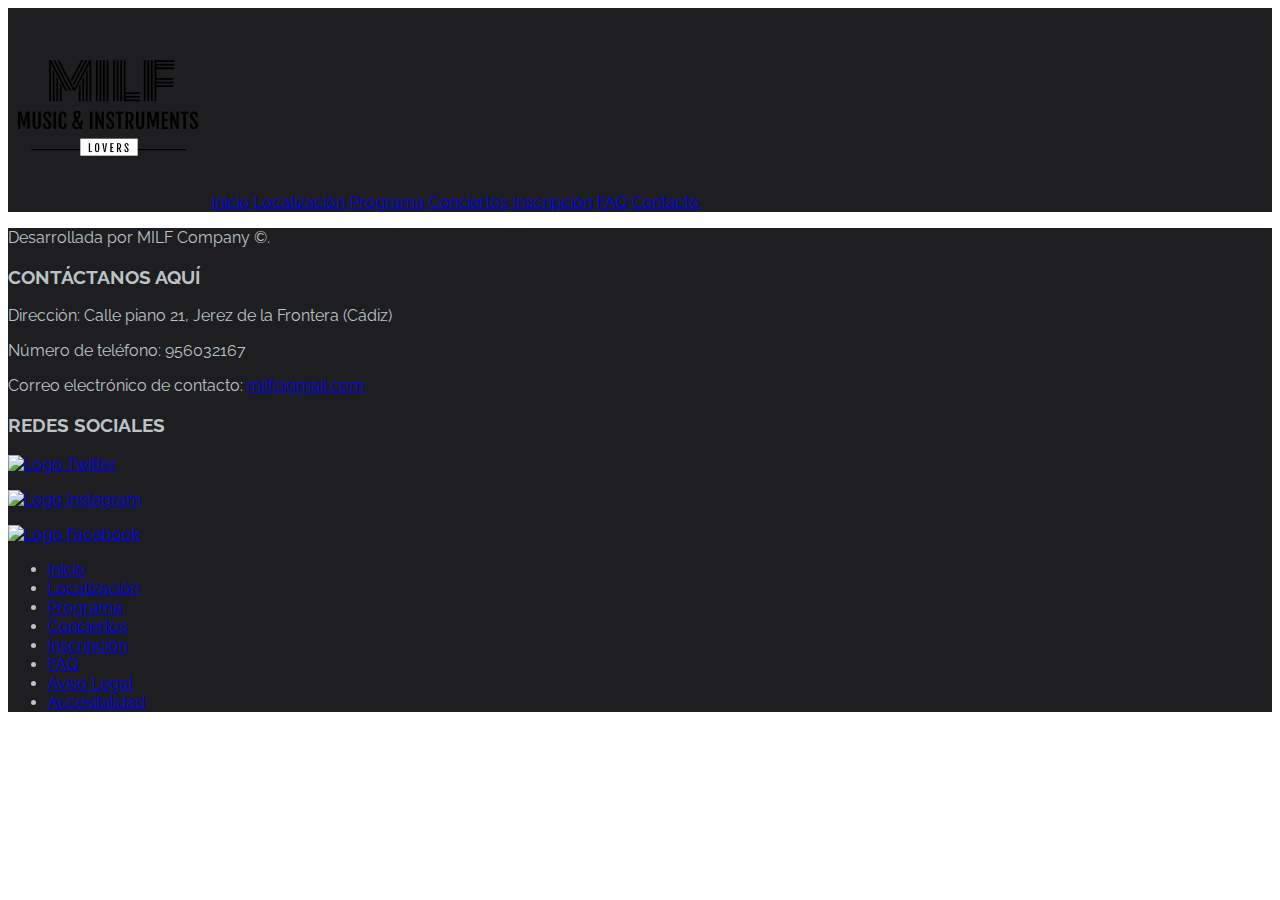
==== html/accesibilidad.html @ 6b8a1d64 "Cambios menores" ====
<!DOCTYPE html>
<html lang="es">
<head>
    <meta http-equiv="content-type" content="text/html; charset=utf-8">
    <meta name="keywords" content="musica, clasica">
    <meta name="description" content="Página web sobre festivales de música clásica.">
    <meta name="author" content="Luis Miguel Carpio Gavira, Sergio García Navarro">
    <meta name="designer" content="Luis Miguel Carpio Gavira, Sergio García Navarro">
    <title>MILF: Music & Instruments Lovers Festival</title>
    <link href="https://fonts.googleapis.com/css?family=Raleway|Viga&display=swap" rel="stylesheet">
    <link href="../css/estilo.css" rel="stylesheet" type="text/css">
</head>
<body>
<header class="pagina">
    <nav class="header">
        <a href="index.html"><img src="media/Logo.png" alt="Logo de la página web"></a>
        <a href="index.html">Inicio</a>
        <a href="localizacion.html">Localización</a>
        <a href="programa.html">Programa</a>
        <a href="conciertos.html">Conciertos</a>
        <a href="inscripcion.html">Inscripción</a>
        <a href="FAQ.html">FAQ</a>
        <a href="contacto.html">Contacto</a>
    </nav>
</header>
<section>
    <ul>
        <!--Redireccionar a artículos de la propia página. En el caso de preguntas, clasificarlas por temas-->
    </ul>
</section>
<section>
    <article>
        <!--Escribir sobre la accesibilidad de la página web-->
    </article>
</section>
<footer class="footer">
    <div><p>Desarrollada por MILF Company &copy;.</p></div>
    <h3>CONTÁCTANOS AQUÍ</h3>
    <div>
        <p>Dirección: Calle piano 21, Jerez de la Frontera (Cádiz)</p>
        <p>Número de teléfono: 956032167</p>
        <p>Correo electrónico de contacto: <a href="mailto:milf@gmail.com">milf@gmail.com</a></p>
    </div>
    <h3>REDES SOCIALES</h3>
    <!-- Incluir en las redes sociales las imágenes de sus iconos-->
    <div>
		<p><a href="http://www.twitter.com/milf"><img src="#" alt="Logo Twitter"></a></p>
        <p><a href="http://www.instagram.com/milf"><img src="#" alt="Logo Instagram"></a></p>
        <p><a href="http://www.facebook.com/milf"><img src="#" alt="Logo Facebook"></a></p>
    </div> 
    <!-- Introducir enlaces para la navegación en el footer-->
    <div>
		<ul>
			<li><a href="index.html">Inicio</a></li>
			<li><a href="localizacion.html">Localización</a></li>
			<li><a href="programa.html">Programa</a></li>
			<li><a href="conciertos.html">Conciertos</a></li>
			<li><a href="inscripcion.html">Inscripción</a></li>
			<li><a href="FAQ.html">FAQ</a></li>
			<li><a href="#">Aviso Legal</a></li>
			<li><a href="accesibilidad.html">Accesibilidad</a></li>
		</ul>
    </div>
</footer>
</body>
</html>
---- css/estilo.css ----
.pagina {
    background-color: #FFFFFF;
}

.header{
    background-color: #1E1E20;
    font-family: 'Raleway';
    color: #BBC3C6;
}

.footer{
    background-color: #1E1E20;
    font-family: 'Raleway';
    color: #BBC3C6;
}
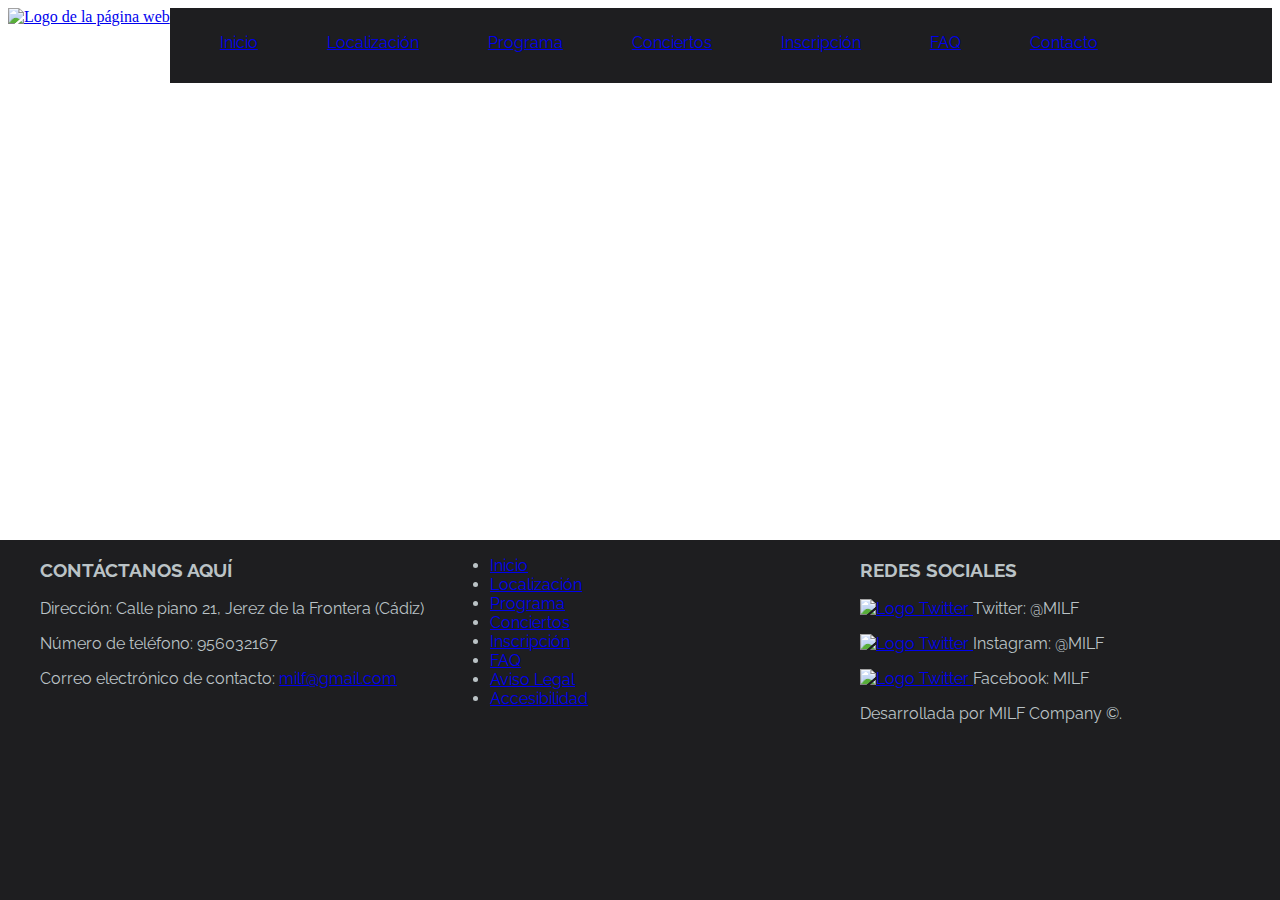
==== commit 79791154: "Cambios css, footer y header" ====
--- a/html/accesibilidad.html
+++ b/html/accesibilidad.html
@@ -11,18 +11,20 @@
     <link href="../css/estilo.css" rel="stylesheet" type="text/css">
 </head>
 <body>
-<header class="pagina">
-    <nav class="header">
-        <a href="index.html"><img src="media/Logo.png" alt="Logo de la página web"></a>
-        <a href="index.html">Inicio</a>
-        <a href="localizacion.html">Localización</a>
-        <a href="programa.html">Programa</a>
-        <a href="conciertos.html">Conciertos</a>
-        <a href="inscripcion.html">Inscripción</a>
-        <a href="FAQ.html">FAQ</a>
-        <a href="contacto.html">Contacto</a>
-    </nav>
-</header>
+    <header>
+        <div class="logo">
+            <a href="index.html"><img src="media/Logo.png" alt="Logo de la página web"></a>
+        </div>
+        <nav class="header">
+            <a href="index.html">Inicio</a>
+            <a href="localizacion.html">Localización</a>
+            <a href="programa.html">Programa</a>
+            <a href="conciertos.html">Conciertos</a>
+            <a href="inscripcion.html">Inscripción</a>
+            <a href="FAQ.html">FAQ</a>
+            <a href="contacto.html">Contacto</a>
+        </nav>
+    </header>
 <section>
     <ul>
         <!--Redireccionar a artículos de la propia página. En el caso de preguntas, clasificarlas por temas-->
@@ -34,22 +36,13 @@
     </article>
 </section>
 <footer class="footer">
-    <div><p>Desarrollada por MILF Company &copy;.</p></div>
-    <h3>CONTÁCTANOS AQUÍ</h3>
-    <div>
-        <p>Dirección: Calle piano 21, Jerez de la Frontera (Cádiz)</p>
-        <p>Número de teléfono: 956032167</p>
-        <p>Correo electrónico de contacto: <a href="mailto:milf@gmail.com">milf@gmail.com</a></p>
+    <div class="columna">
+        <h3>CONTÁCTANOS AQUÍ</h3>
+            <p>Dirección: Calle piano 21, Jerez de la Frontera (Cádiz)</p>
+            <p>Número de teléfono: 956032167</p>
+            <p>Correo electrónico de contacto: <a href="mailto:milf@gmail.com">milf@gmail.com</a></p>
     </div>
-    <h3>REDES SOCIALES</h3>
-    <!-- Incluir en las redes sociales las imágenes de sus iconos-->
-    <div>
-		<p><a href="http://www.twitter.com/milf"><img src="#" alt="Logo Twitter"></a></p>
-        <p><a href="http://www.instagram.com/milf"><img src="#" alt="Logo Instagram"></a></p>
-        <p><a href="http://www.facebook.com/milf"><img src="#" alt="Logo Facebook"></a></p>
-    </div> 
-    <!-- Introducir enlaces para la navegación en el footer-->
-    <div>
+    <div class="columna">
 		<ul>
 			<li><a href="index.html">Inicio</a></li>
 			<li><a href="localizacion.html">Localización</a></li>
@@ -61,6 +54,30 @@
 			<li><a href="accesibilidad.html">Accesibilidad</a></li>
 		</ul>
     </div>
+    <div class="columna">
+        <h3>REDES SOCIALES</h3>
+        <!-- Incluir en las redes sociales las imágenes de sus iconos-->
+        <div>
+		    <p>
+                <a href="http://www.twitter.com/milf">
+                <img src="#" alt="Logo Twitter">
+                </a>Twitter: @MILF
+            </p>
+            <p>
+                <a href="http://www.twitter.com/milf">
+                <img src="#" alt="Logo Twitter">
+                </a>Instagram: @MILF
+            </p>
+            <p>
+                <a href="http://www.twitter.com/milf">
+                <img src="#" alt="Logo Twitter">
+                </a>Facebook: MILF
+            </p>
+        </div> 
+    </div>
+        <div>
+            <p>Desarrollada por MILF Company &copy;.</p>
+        </div>
 </footer>
 </body>
 </html>--- a/css/estilo.css
+++ b/css/estilo.css
@@ -2,14 +2,45 @@
     background-color: #FFFFFF;
 }
 
+.logo{
+    background-color: #FFFFFF;
+    background-size: 20%;
+    float: left;
+}
+
 .header{
     background-color: #1E1E20;
+    background-position: 20% 60%;
+    background-size: 40%;
+    padding-top: 25px;
+    padding-right: 50px;
+    padding-left: 50px;
+    height: 50px;
     font-family: 'Raleway';
     color: #BBC3C6;
+    overflow: hidden;
 }
 
+.header a{
+    display: inline;
+    padding-right: 65px;
+}
 .footer{
     background-color: #1E1E20;
+    background-position: 50% 80%;
+    background-size: 90%;
+    padding-left: 40px;
+    padding-right: 40px;
+    height: 40%;
+    width: 100%;
+    bottom: 0;
+    left: 0;
     font-family: 'Raleway';
     color: #BBC3C6;
-}+    position: fixed;
+}
+
+.columna{
+    float: left;
+    width: 410px;
+}
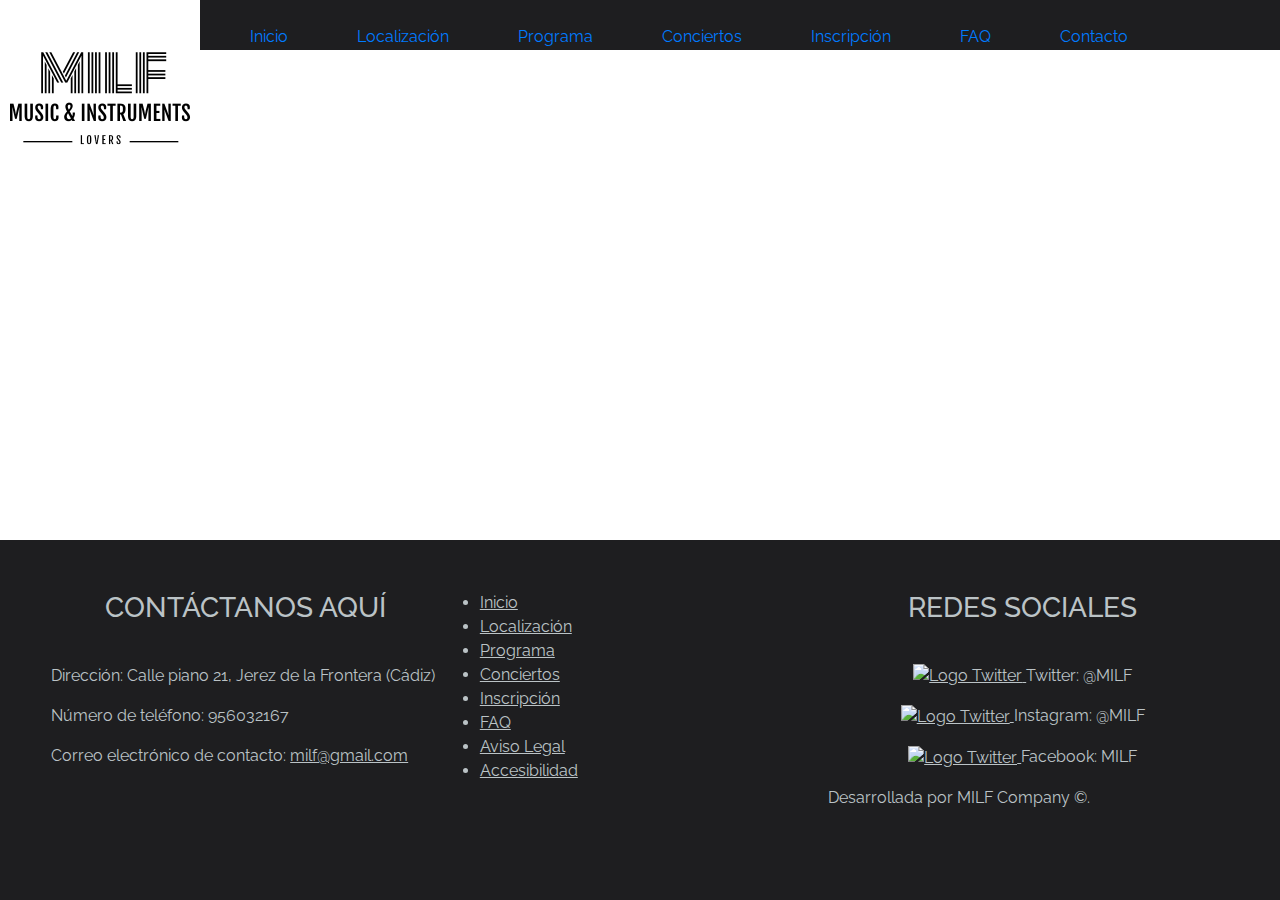
==== commit 1458ccb9: "Update bootstrap + footer" ====
--- a/html/accesibilidad.html
+++ b/html/accesibilidad.html
@@ -6,14 +6,16 @@
     <meta name="description" content="Página web sobre festivales de música clásica.">
     <meta name="author" content="Luis Miguel Carpio Gavira, Sergio García Navarro">
     <meta name="designer" content="Luis Miguel Carpio Gavira, Sergio García Navarro">
+	<meta name="viewport" content="width=device-width, initial-scale=1, shrink-to-fit=no">
     <title>MILF: Music & Instruments Lovers Festival</title>
     <link href="https://fonts.googleapis.com/css?family=Raleway|Viga&display=swap" rel="stylesheet">
-    <link href="../css/estilo.css" rel="stylesheet" type="text/css">
+	<link rel="stylesheet" href="https://stackpath.bootstrapcdn.com/bootstrap/4.4.1/css/bootstrap.min.css" integrity="sha384-Vkoo8x4CGsO3+Hhxv8T/Q5PaXtkKtu6ug5TOeNV6gBiFeWPGFN9MuhOf23Q9Ifjh" crossorigin="anonymous">
+	<link href="../css/estilo.css" rel="stylesheet" type="text/css">
 </head>
 <body>
     <header>
         <div class="logo">
-            <a href="index.html"><img src="media/Logo.png" alt="Logo de la página web"></a>
+            <a href="index.html"><img src="../media/Logo.png" alt="Logo de la página web"></a>
         </div>
         <nav class="header">
             <a href="index.html">Inicio</a>
--- a/css/estilo.css
+++ b/css/estilo.css
@@ -25,12 +25,32 @@
     display: inline;
     padding-right: 65px;
 }
+
+footer h3{
+	text-align: center;
+	margin-bottom: 10%;
+}
+
+footer a{
+	color: #BBC3C6;
+	text-decoration: underline;
+}
+
+footer div div p{
+	text-align: center;
+}
+
+.lessmargin{
+	margin-bottom: 0%;
+}
+
 .footer{
     background-color: #1E1E20;
     background-position: 50% 80%;
     background-size: 90%;
-    padding-left: 40px;
-    padding-right: 40px;
+	padding-top: 4%;
+    padding-left: 4%;
+    padding-right: 4%;
     height: 40%;
     width: 100%;
     bottom: 0;
@@ -42,5 +62,15 @@
 
 .columna{
     float: left;
-    width: 410px;
+    width: 33%;
 }
+
+.reducedclickarea{
+	display: block;
+	padding: 1%;
+}
+
+.rrss{
+	width: 15%;
+	height: 15%;
+}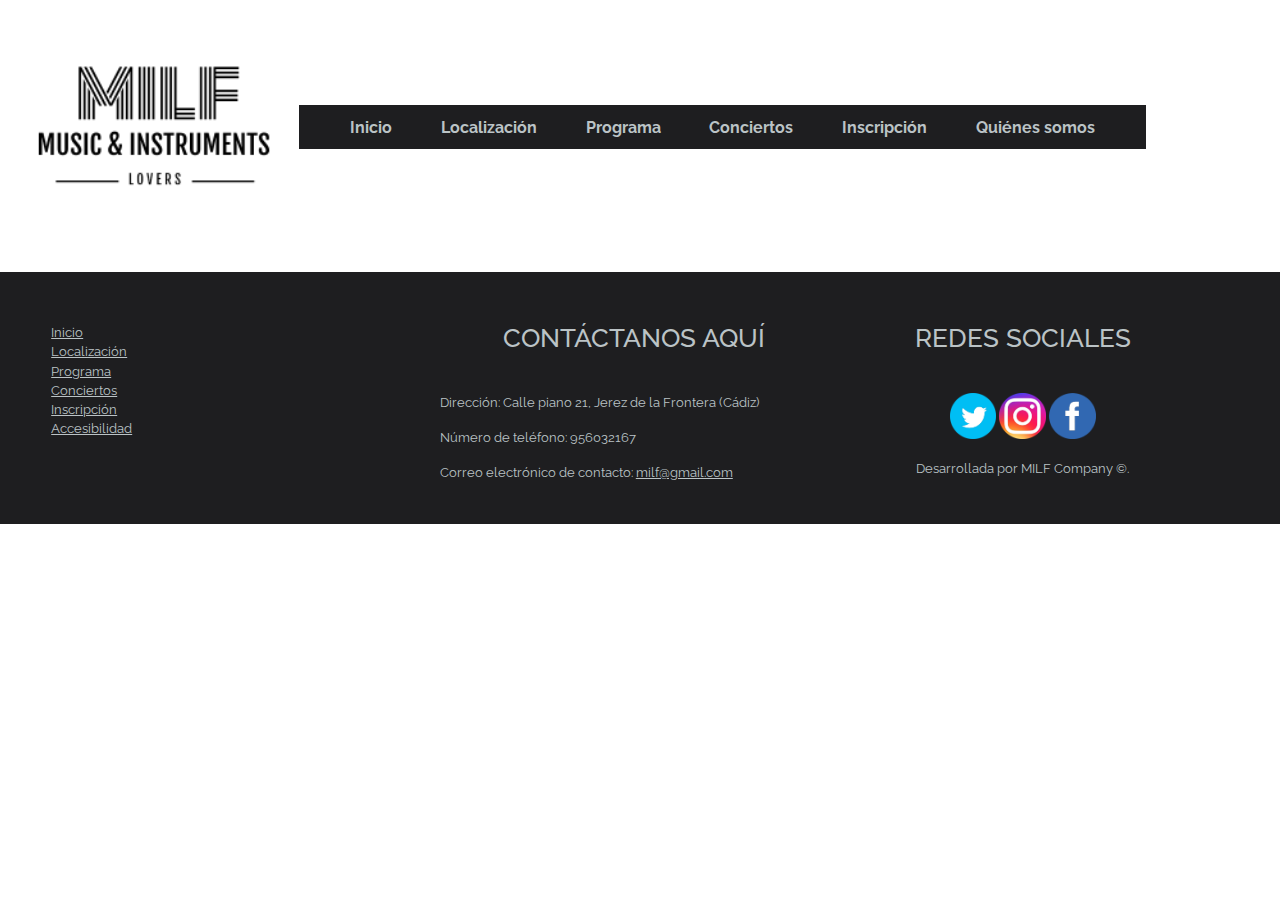
==== commit c2970009: "Arreglos menores y estructura js" ====
--- a/html/accesibilidad.html
+++ b/html/accesibilidad.html
@@ -2,30 +2,29 @@
 <html lang="es">
 <head>
     <meta http-equiv="content-type" content="text/html; charset=utf-8">
-    <meta name="keywords" content="musica, clasica">
-    <meta name="description" content="Página web sobre festivales de música clásica.">
+    <meta name="keywords" content="musica, clasica, festival">
+    <meta name="description" content="Página web sobre este festival de música clásica.">
     <meta name="author" content="Luis Miguel Carpio Gavira, Sergio García Navarro">
     <meta name="designer" content="Luis Miguel Carpio Gavira, Sergio García Navarro">
-	<meta name="viewport" content="width=device-width, initial-scale=1, shrink-to-fit=no">
+    <meta name="viewport" content="width=device-width, initial-scale=1, shrink-to-fit=no">
     <title>MILF: Music & Instruments Lovers Festival</title>
     <link href="https://fonts.googleapis.com/css?family=Raleway|Viga&display=swap" rel="stylesheet">
-	<link rel="stylesheet" href="https://stackpath.bootstrapcdn.com/bootstrap/4.4.1/css/bootstrap.min.css" integrity="sha384-Vkoo8x4CGsO3+Hhxv8T/Q5PaXtkKtu6ug5TOeNV6gBiFeWPGFN9MuhOf23Q9Ifjh" crossorigin="anonymous">
-	<link href="../css/estilo.css" rel="stylesheet" type="text/css">
+    <link rel="stylesheet" href="https://stackpath.bootstrapcdn.com/bootstrap/4.4.1/css/bootstrap.min.css" integrity="sha384-Vkoo8x4CGsO3+Hhxv8T/Q5PaXtkKtu6ug5TOeNV6gBiFeWPGFN9MuhOf23Q9Ifjh" crossorigin="anonymous">
+    <link href="../css/estilo.css" rel="stylesheet" type="text/css">
 </head>
-<body>
+<body class="pagina">
     <header>
-        <div class="logo">
-            <a href="index.html"><img src="../media/Logo.png" alt="Logo de la página web"></a>
+        <div>
+            <a href="index.html"><img id="logo" src="../media/Logo.png" alt="Logo de la página web"></a>
+            <span class="header">
+                <a href="index.html">Inicio</a>
+                <a href="localizacion.html">Localización</a>
+                <a href="programa.html">Programa</a>
+                <a href="conciertos.html">Conciertos</a>
+                <a href="inscripcion.html">Inscripción</a>
+                <a href="contacto.html">Quiénes somos</a>
+            </span>
         </div>
-        <nav class="header">
-            <a href="index.html">Inicio</a>
-            <a href="localizacion.html">Localización</a>
-            <a href="programa.html">Programa</a>
-            <a href="conciertos.html">Conciertos</a>
-            <a href="inscripcion.html">Inscripción</a>
-            <a href="FAQ.html">FAQ</a>
-            <a href="contacto.html">Contacto</a>
-        </nav>
     </header>
 <section>
     <ul>
@@ -37,7 +36,15 @@
         <!--Escribir sobre la accesibilidad de la página web-->
     </article>
 </section>
-<footer class="footer">
+<footer>
+    <div class="columna">
+		<p class="lessmargin"><a href="index.html">Inicio</a></p>
+		<p class="lessmargin"><a href="localizacion.html">Localización</a></p>
+		<p class="lessmargin"><a href="programa.html">Programa</a></p>
+		<p class="lessmargin"><a href="conciertos.html">Conciertos</a></p>
+		<p class="lessmargin"><a href="inscripcion.html">Inscripción</a></p>
+		<p class="lessmargin"><a href="accesibilidad.html">Accesibilidad</a></p>
+    </div>
     <div class="columna">
         <h3>CONTÁCTANOS AQUÍ</h3>
             <p>Dirección: Calle piano 21, Jerez de la Frontera (Cádiz)</p>
@@ -45,41 +52,17 @@
             <p>Correo electrónico de contacto: <a href="mailto:milf@gmail.com">milf@gmail.com</a></p>
     </div>
     <div class="columna">
-		<ul>
-			<li><a href="index.html">Inicio</a></li>
-			<li><a href="localizacion.html">Localización</a></li>
-			<li><a href="programa.html">Programa</a></li>
-			<li><a href="conciertos.html">Conciertos</a></li>
-			<li><a href="inscripcion.html">Inscripción</a></li>
-			<li><a href="FAQ.html">FAQ</a></li>
-			<li><a href="#">Aviso Legal</a></li>
-			<li><a href="accesibilidad.html">Accesibilidad</a></li>
-		</ul>
-    </div>
-    <div class="columna">
         <h3>REDES SOCIALES</h3>
         <!-- Incluir en las redes sociales las imágenes de sus iconos-->
-        <div>
-		    <p>
-                <a href="http://www.twitter.com/milf">
-                <img src="#" alt="Logo Twitter">
-                </a>Twitter: @MILF
-            </p>
-            <p>
-                <a href="http://www.twitter.com/milf">
-                <img src="#" alt="Logo Twitter">
-                </a>Instagram: @MILF
-            </p>
-            <p>
-                <a href="http://www.twitter.com/milf">
-                <img src="#" alt="Logo Twitter">
-                </a>Facebook: MILF
-            </p>
-        </div> 
-    </div>
+        <nav id="redes">
+		    <a href="http://www.twitter.com/milf"><img class="rrss" src="../media/icons/Twitter.png" alt="Logo Twitter"></a>
+            <a href="http://www.instagram.com/milf"><img class="rrss" src="../media/icons/Instagram.png" alt="Logo Instagram"></a>
+            <a href="http://www.facebook.com/milf"><img class="rrss" src="../media/icons/Facebook.png" alt="Logo Facebook"></a>
+        </nav> 
         <div>
             <p>Desarrollada por MILF Company &copy;.</p>
         </div>
+	</div>
 </footer>
 </body>
 </html>--- a/css/estilo.css
+++ b/css/estilo.css
@@ -2,33 +2,64 @@
     background-color: #FFFFFF;
 }
 
-.logo{
+#logo{
     background-color: #FFFFFF;
-    background-size: 20%;
-    float: left;
+    width: 20vw;
+	margin-left: 2%;
 }
 
 .header{
     background-color: #1E1E20;
     background-position: 20% 60%;
     background-size: 40%;
-    padding-top: 25px;
-    padding-right: 50px;
-    padding-left: 50px;
-    height: 50px;
+    padding-left: 1%;
+	padding-top: 1%;
+	padding-bottom: 1%;
+	padding-right: 3.5%;
     font-family: 'Raleway';
     color: #BBC3C6;
-    overflow: hidden;
+	vertical-align: middle;
+	margin-left: 1%;
 }
 
 .header a{
     display: inline;
-    padding-right: 65px;
+	padding-left: 3%;
+	padding-right: 0.5%;
+	color: #BBC3C6;
+	font-weight: bold;
+	vertical-align: middle;
+	font-size: 1.25vw;
+}
+
+#menu{
+    display:inline;
+}
+
+section{
+	
+}
+
+footer{
+    background-color: #1E1E20;
+	padding-top: 4%;
+    padding-left: 4%;
+    padding-right: 4%;
+	padding-bottom: 2%;
+    height: 20%;
+    width: 100%;
+    left: 0;
+    font-family: 'Raleway';
+	font-size: 1vw;
+    color: #BBC3C6;
+    position: relative;
+	overflow: hidden;
 }
 
 footer h3{
 	text-align: center;
 	margin-bottom: 10%;
+	font-size: 2vw;
 }
 
 footer a{
@@ -44,22 +75,6 @@
 	margin-bottom: 0%;
 }
 
-.footer{
-    background-color: #1E1E20;
-    background-position: 50% 80%;
-    background-size: 90%;
-	padding-top: 4%;
-    padding-left: 4%;
-    padding-right: 4%;
-    height: 40%;
-    width: 100%;
-    bottom: 0;
-    left: 0;
-    font-family: 'Raleway';
-    color: #BBC3C6;
-    position: fixed;
-}
-
 .columna{
     float: left;
     width: 33%;
@@ -71,6 +86,11 @@
 }
 
 .rrss{
-	width: 15%;
-	height: 15%;
+	width: 12%;
+	height: 12%;
+}
+
+#redes{
+	text-align: center;
+	margin-bottom: 5%;
 }